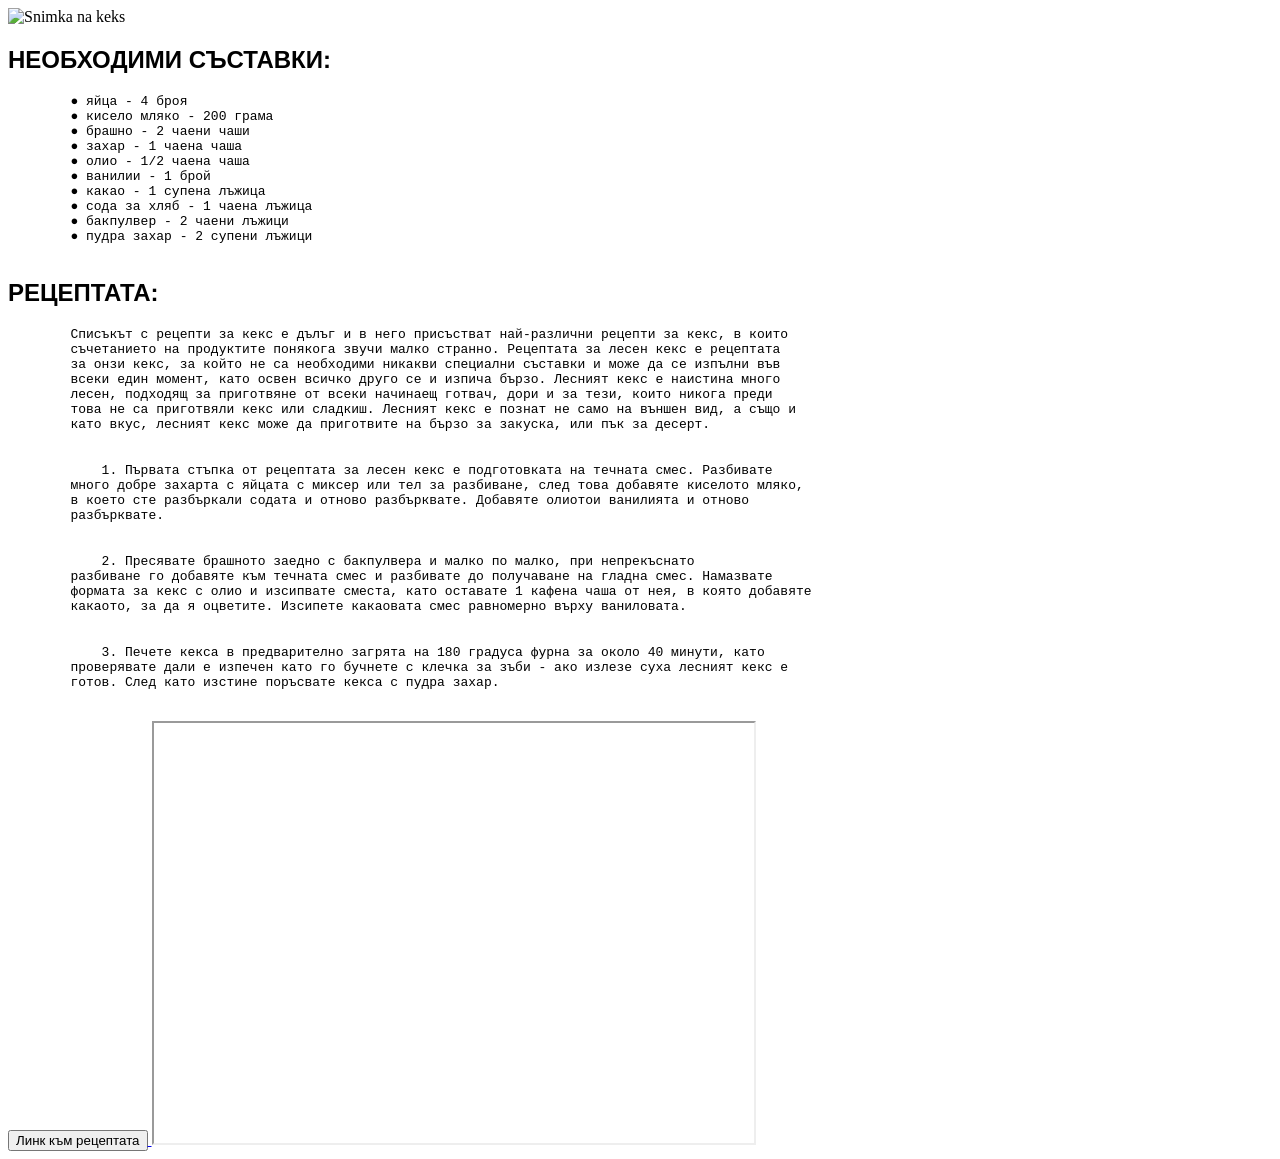
==== Exercise1RECEPTA/index.html @ 76853d48 "Create index.html" ====
<!DOCTYPE html>
<html lang="en">
<head>
    <meta charset="UTF-8">
    <meta name="viewport" content="width=device-width, initial-scale=1.0">
    <title>Лесен кекс</title>
</head>
<body>

    <img src="images/fit_1400_933.jpg" alt="Snimka na keks" width="700" height="500">

    <h2 style="font-family: sans-serif;">НЕОБХОДИМИ СЪСТАВКИ:</h2>
    <p style="font-family: sans-serif;"><pre>
        ● яйца - 4 броя
        ● кисело мляко - 200 грама
        ● брашно - 2 чаени чаши
        ● захар - 1 чаена чаша
        ● олио - 1/2 чаена чаша
        ● ванилии - 1 брой
        ● какао - 1 супена лъжица
        ● сода за хляб - 1 чаена лъжица
        ● бакпулвер - 2 чаени лъжици
        ● пудра захар - 2 супени лъжици
    </pre></p>

    <h2 style="font-family: sans-serif;">РЕЦЕПТАТА:</h2>
    <p style="font-family: Arial, Helvetica, sans-serif;"><pre>
        Списъкът с рецепти за кекс е дълъг и в него присъстват най-различни рецепти за кекс, в които
        съчетанието на продуктите понякога звучи малко странно. Рецептата за лесен кекс е рецептата
        за онзи кекс, за който не са необходими никакви специални съставки и може да се изпълни във
        всеки един момент, като освен всичко друго се и изпича бързо. Лесният кекс е наистина много
        лесен, подходящ за приготвяне от всеки начинаещ готвач, дори и за тези, които никога преди
        това не са приготвяли кекс или сладкиш. Лесният кекс е познат не само на външен вид, а също и
        като вкус, лесният кекс може да приготвите на бързо за закуска, или пък за десерт.
    </pre></p>

    <p style="font-family: Arial, Helvetica, sans-serif;"><pre>
            1. Първата стъпка от рецептата за лесен кекс е подготовката на течната смес. Разбивате
        много добре захарта с яйцата с миксер или тел за разбиване, след това добавяте киселото мляко,
        в което сте разбъркали содата и отново разбърквате. Добавяте олиотои ванилията и отново
        разбърквате.
    </pre></p>

    <p style="font-family: Arial, Helvetica, sans-serif;"><pre>
            2. Пресявате брашното заедно с бакпулвера и малко по малко, при непрекъснато
        разбиване го добавяте към течната смес и разбивате до получаване на гладна смес. Намазвате
        формата за кекс с олио и изсипвате сместа, като оставате 1 кафена чаша от нея, в която добавяте
        какаото, за да я оцветите. Изсипете какаовата смес равномерно върху ваниловата.
    </pre></p>

    <p style="font-family: Arial, Helvetica, sans-serif;"><pre>
            3. Печете кекса в предварително загрята на 180 градуса фурна за около 40 минути, като
        проверявате дали е изпечен като го бучнете с клечка за зъби - ако излезе суха лесният кекс е
        готов. След като изстине поръсвате кекса с пудра захар.
    </pre></p>

    <a href="https://www.supichka.com/%D1%80%D0%B5%D1%86%D0%B5%D0%BF%D1%82%D0%B0/108/%D0%BB%D0%B5%D1%81%D0%B5%D0%BD-%D0%BA%D0%B5%D0%BA%D1%81">
        <button>Линк към рецептата</button>
    </a>

    <iframe width="600" height="420"
        src="https://www.youtube.com/watch?v=7wJsGcf0NU8" alt="Видео за рецептата!">
    </iframe>


</body>
</html>
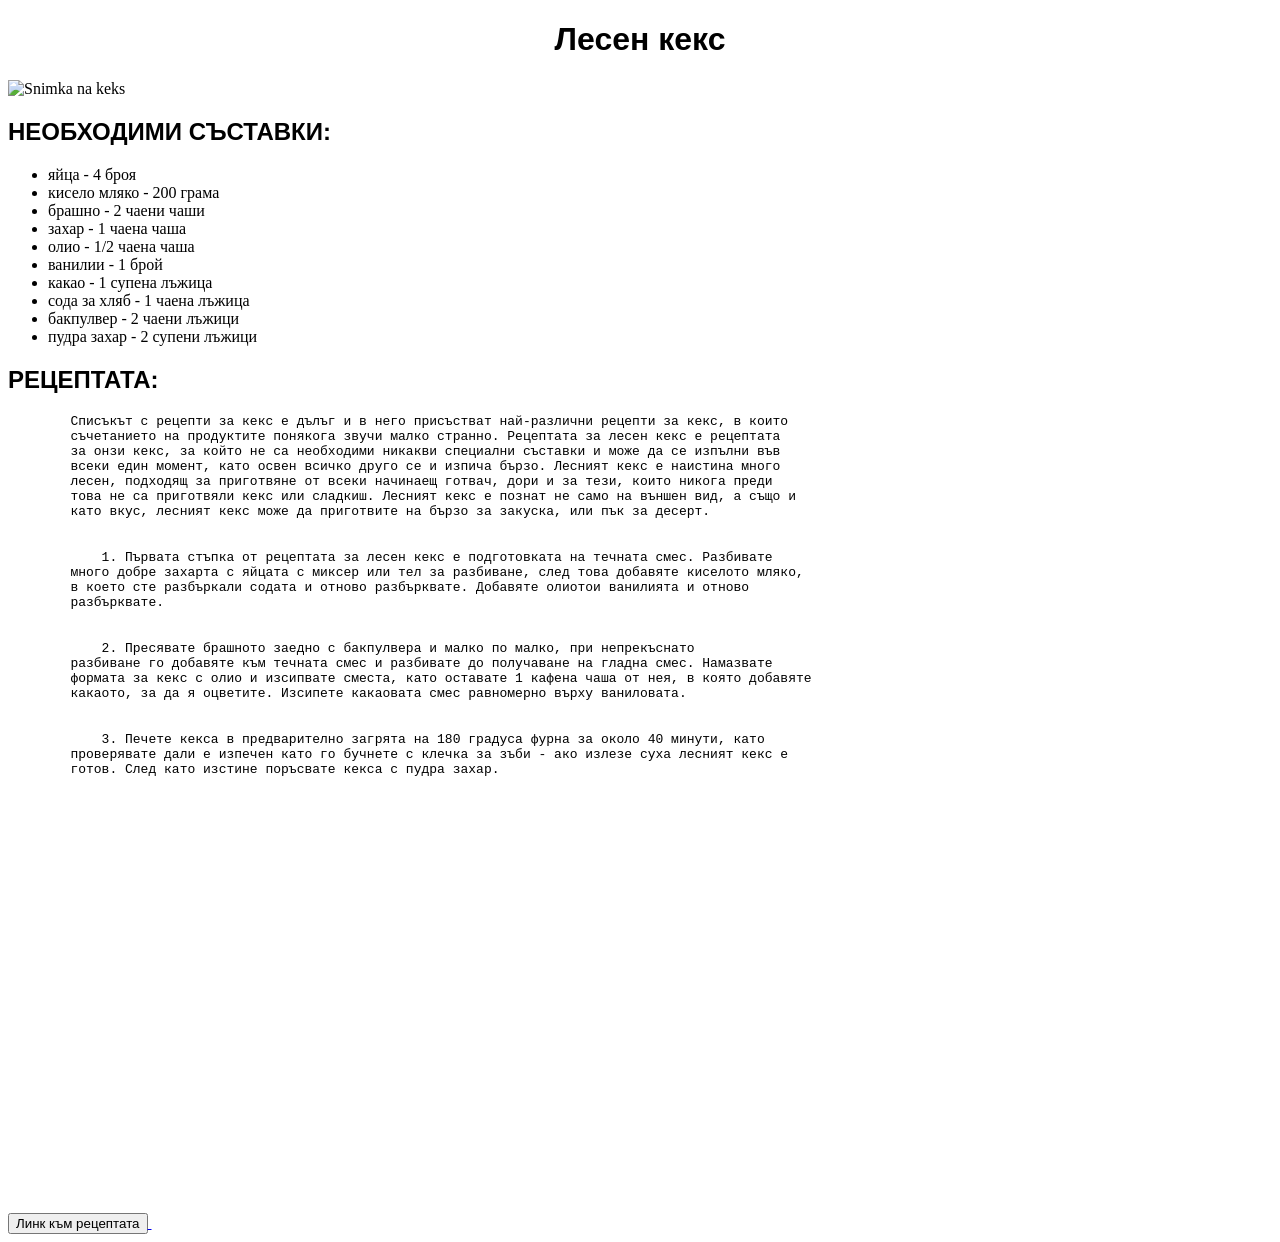
==== commit 4d381261: "Update index.html" ====
--- a/Exercise1RECEPTA/index.html
+++ b/Exercise1RECEPTA/index.html
@@ -7,21 +7,24 @@
 </head>
 <body>
 
+    <h1 style="font-family: sans-serif;"><center>Лесен кекс</center></h1>
+
     <img src="images/fit_1400_933.jpg" alt="Snimka na keks" width="700" height="500">
 
     <h2 style="font-family: sans-serif;">НЕОБХОДИМИ СЪСТАВКИ:</h2>
-    <p style="font-family: sans-serif;"><pre>
-        ● яйца - 4 броя
-        ● кисело мляко - 200 грама
-        ● брашно - 2 чаени чаши
-        ● захар - 1 чаена чаша
-        ● олио - 1/2 чаена чаша
-        ● ванилии - 1 брой
-        ● какао - 1 супена лъжица
-        ● сода за хляб - 1 чаена лъжица
-        ● бакпулвер - 2 чаени лъжици
-        ● пудра захар - 2 супени лъжици
-    </pre></p>
+
+    <ul>
+        <li>яйца - 4 броя</li>
+        <li>кисело мляко - 200 грама</li>
+        <li>брашно - 2 чаени чаши</li>
+        <li>захар - 1 чаена чаша</li>
+        <li>олио - 1/2 чаена чаша</li>
+        <li>ванилии - 1 брой</li>
+        <li>какао - 1 супена лъжица</li>
+        <li>сода за хляб - 1 чаена лъжица</li>
+        <li>бакпулвер - 2 чаени лъжици</li>
+        <li>пудра захар - 2 супени лъжици</li>
+    </ul>
 
     <h2 style="font-family: sans-serif;">РЕЦЕПТАТА:</h2>
     <p style="font-family: Arial, Helvetica, sans-serif;"><pre>
@@ -58,9 +61,8 @@
         <button>Линк към рецептата</button>
     </a>
 
-    <iframe width="600" height="420"
-        src="https://www.youtube.com/watch?v=7wJsGcf0NU8" alt="Видео за рецептата!">
-    </iframe>
+    <embed width="600" height="420"  src="https://www.youtube.com/watch?v=7wJsGcf0NU8" type="">
+      
 
 
 </body>
